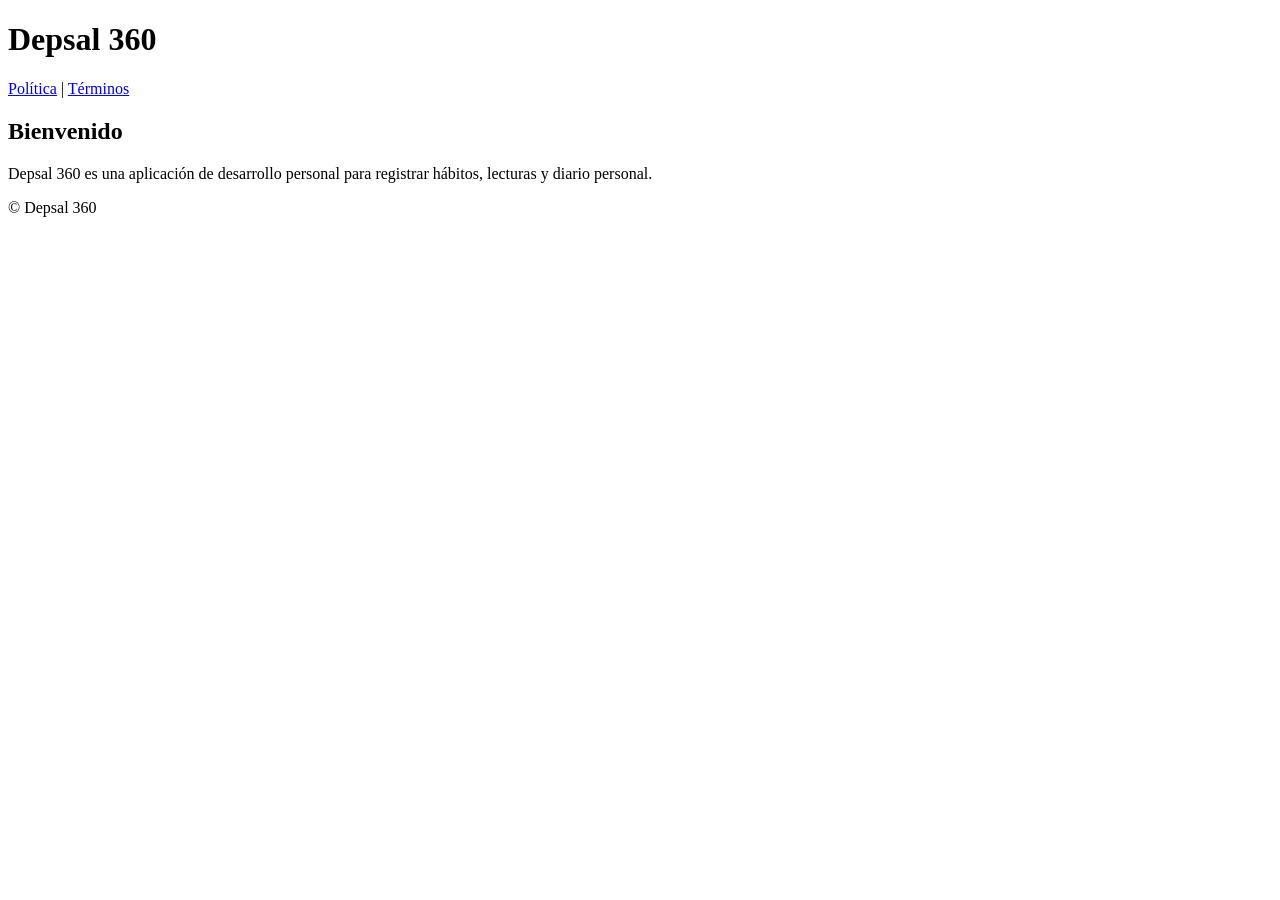
==== index.html @ c46ab99e "Add files via upload" ====
<!DOCTYPE html><html lang="es"><head><meta charset="UTF-8"><meta name="viewport" content="width=device-width,initial-scale=1"><title>Depsal 360</title><link rel="stylesheet" href="css/style.css"></head><body><header><h1>Depsal 360</h1><nav><a href="privacy.html">Política</a> | <a href="terms.html">Términos</a></nav></header><main><h2>Bienvenido</h2><p>Depsal 360 es una aplicación de desarrollo personal para registrar hábitos, lecturas y diario personal.</p></main><footer>© Depsal 360</footer></body></html>
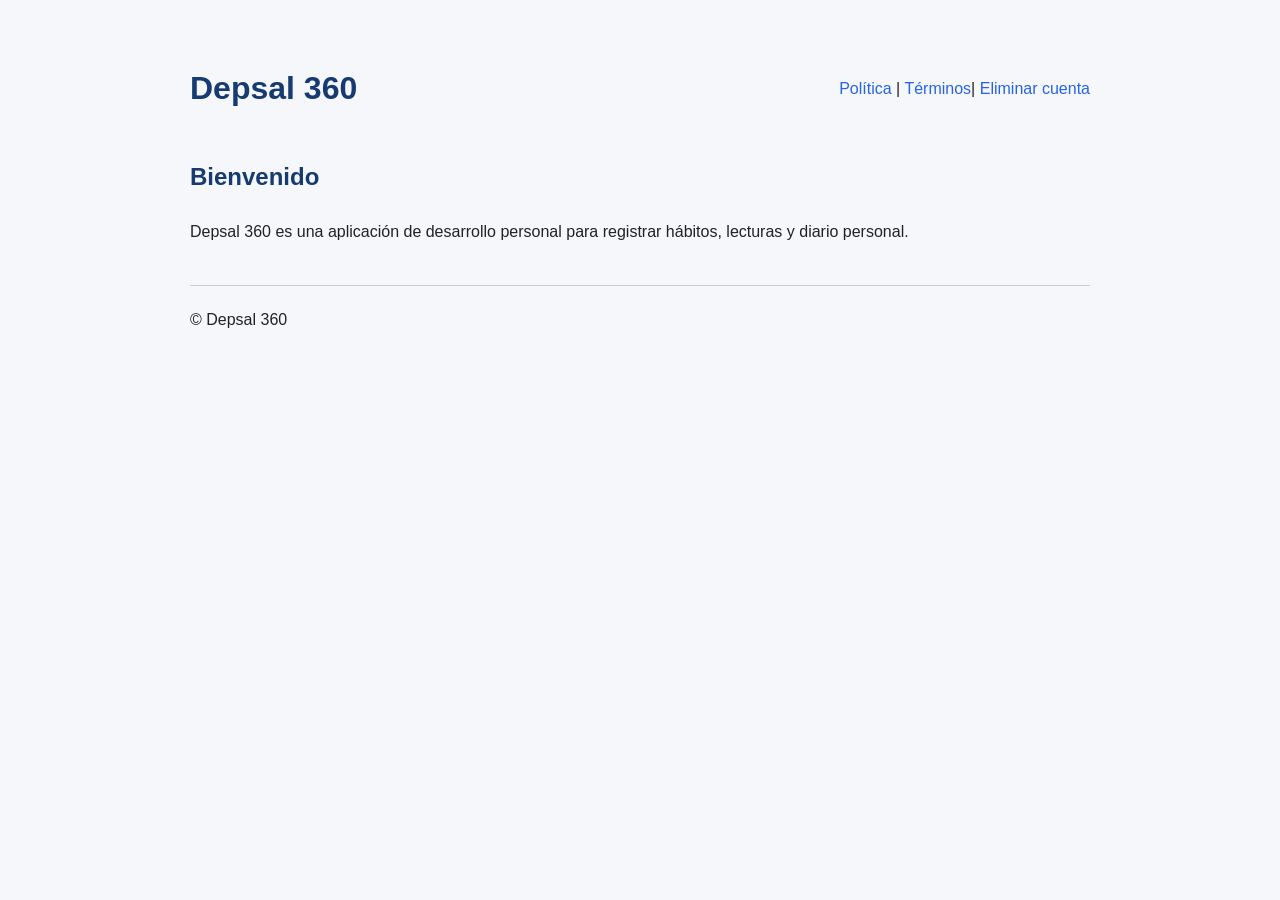
==== commit a2fb67f5: "Update index.html" ====
--- a/index.html
+++ b/index.html
@@ -1 +1 @@
-<!DOCTYPE html><html lang="es"><head><meta charset="UTF-8"><meta name="viewport" content="width=device-width,initial-scale=1"><title>Depsal 360</title><link rel="stylesheet" href="css/style.css"></head><body><header><h1>Depsal 360</h1><nav><a href="privacy.html">Política</a> | <a href="terms.html">Términos</a></nav></header><main><h2>Bienvenido</h2><p>Depsal 360 es una aplicación de desarrollo personal para registrar hábitos, lecturas y diario personal.</p></main><footer>© Depsal 360</footer></body></html>+<!DOCTYPE html><html lang="es"><head><meta charset="UTF-8"><meta name="viewport" content="width=device-width,initial-scale=1"><title>Depsal 360</title><link rel="stylesheet" href="css/style.css"></head><body><header><h1>Depsal 360</h1><nav><a href="privacy.html">Política</a> | <a href="terms.html">Términos</a>| <a href="delete-account.html">Eliminar cuenta</a></nav></header><main><h2>Bienvenido</h2><p>Depsal 360 es una aplicación de desarrollo personal para registrar hábitos, lecturas y diario personal.</p></main><footer>© Depsal 360</footer></body></html>
--- a/css/style.css
+++ b/css/style.css
@@ -0,0 +1 @@
+body{font-family:Arial,sans-serif;max-width:900px;margin:auto;padding:40px;background:#f5f7fb;color:#222;line-height:1.7}header{display:flex;justify-content:space-between;align-items:center}a{color:#2563eb;text-decoration:none}h1,h2{color:#163b72}footer{margin-top:40px;border-top:1px solid #ccc;padding-top:20px}
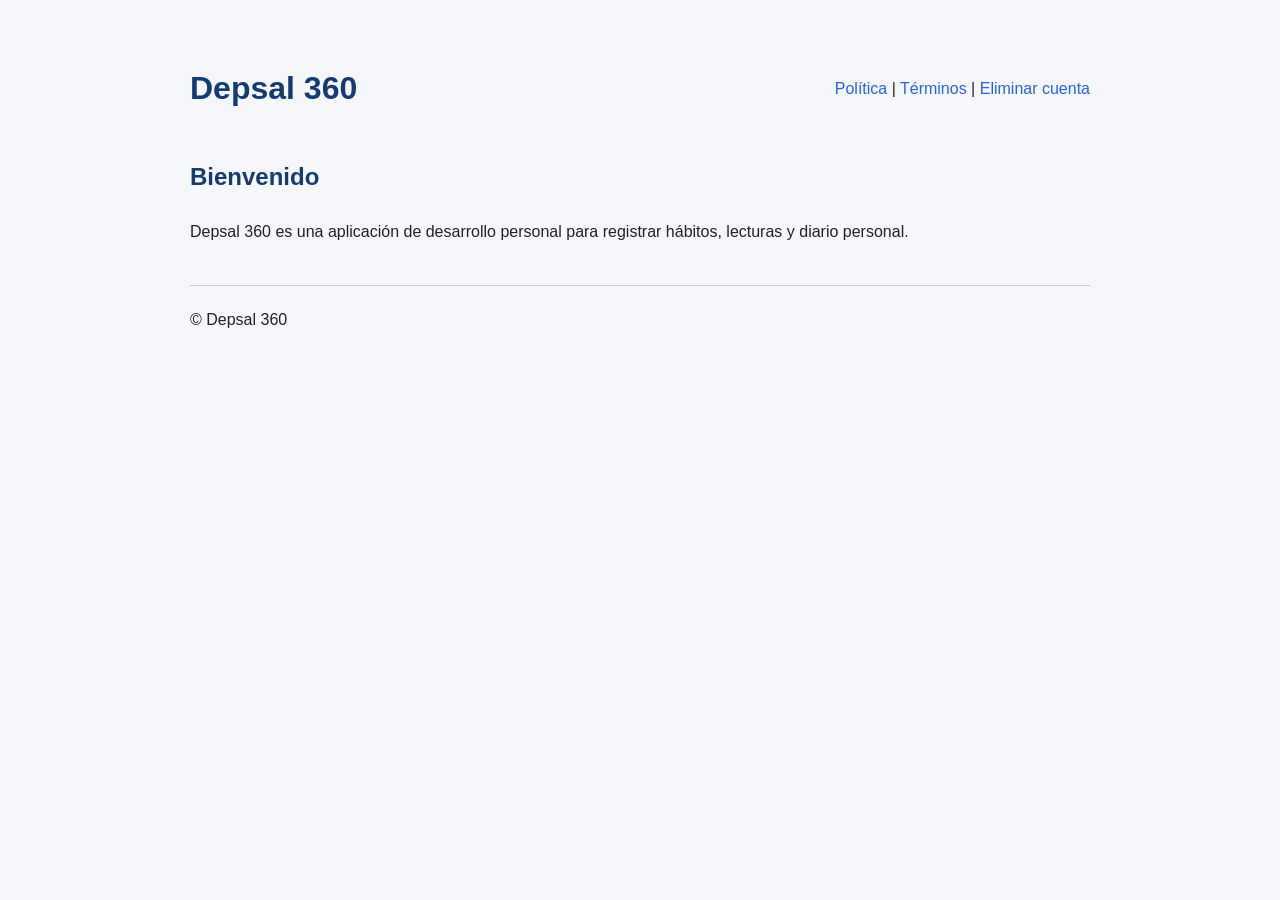
==== commit ea33fae2: "Update index.html" ====
--- a/index.html
+++ b/index.html
@@ -1 +1 @@
-<!DOCTYPE html><html lang="es"><head><meta charset="UTF-8"><meta name="viewport" content="width=device-width,initial-scale=1"><title>Depsal 360</title><link rel="stylesheet" href="css/style.css"></head><body><header><h1>Depsal 360</h1><nav><a href="privacy.html">Política</a> | <a href="terms.html">Términos</a>| <a href="delete-account.html">Eliminar cuenta</a></nav></header><main><h2>Bienvenido</h2><p>Depsal 360 es una aplicación de desarrollo personal para registrar hábitos, lecturas y diario personal.</p></main><footer>© Depsal 360</footer></body></html>
+<!DOCTYPE html><html lang="es"><head><meta charset="UTF-8"><meta name="viewport" content="width=device-width,initial-scale=1"><title>Depsal 360</title><link rel="stylesheet" href="css/style.css"></head><body><header><h1>Depsal 360</h1><nav><a href="privacy.html">Política</a> | <a href="terms.html">Términos</a> | <a href="delete-account.html">Eliminar cuenta</a></nav></header><main><h2>Bienvenido</h2><p>Depsal 360 es una aplicación de desarrollo personal para registrar hábitos, lecturas y diario personal.</p></main><footer>© Depsal 360</footer></body></html>
